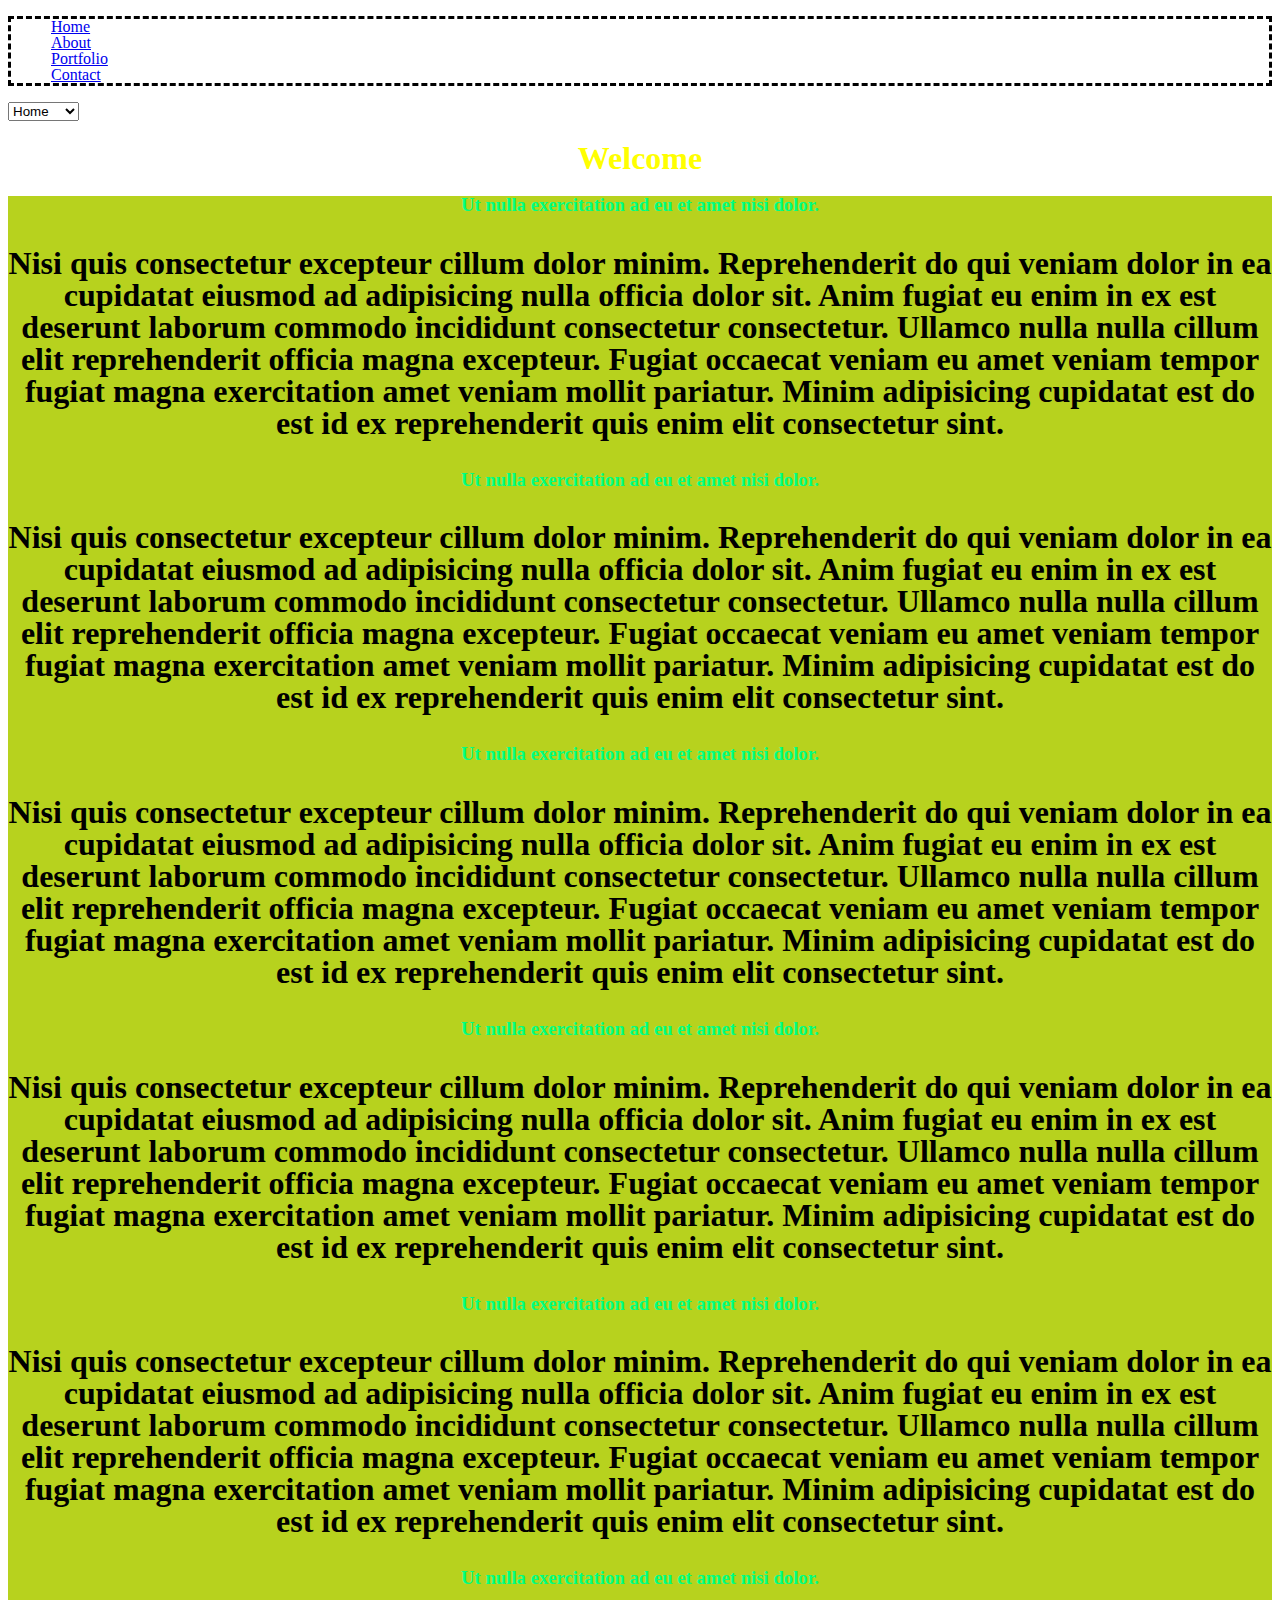
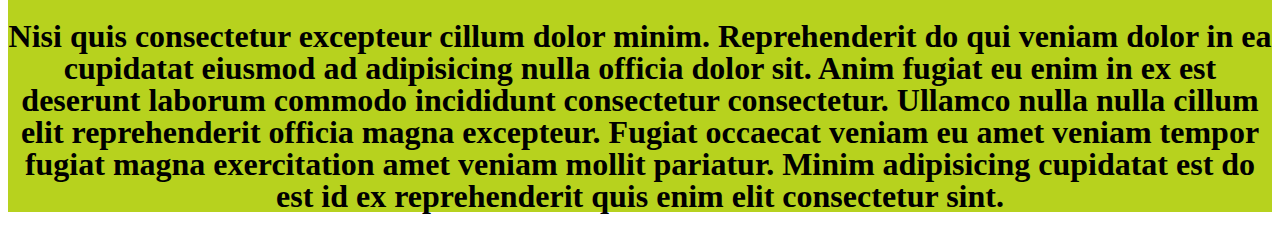
==== index.html @ d0ab1240 "commit" ====
<!DOCTYPE html>
<html lang="en">

<head>
  <meta charset="UTF-8">
  <title>CSS Review</title>
<link rel="stylesheet" href="assets/reset.css">
  <link rel="stylesheet" href="assets/style.css">
</head>

<body>

  <div class="container">
    <nav class="navbar">
      <ul>
        <li>
          <a href="#">Home</a>
        </li>
        <li>
          <a href="#">About</a>
        </li>
        <li>
          <a href="#">Portfolio</a>
        </li>
        <li>
          <a href="#">Contact</a>
        </li>
      </ul>
      <select id="nav-select"> 
        <option value="Home">Home</option>
        <option value="About">About</option>
        <option value="Portfolio">Portfolio</option>
        <option value="Contact">Contact</option>
      </select>
    </nav>
    <header class="header">
      <h1>Welcome</h1>
    </header>
    <main>
      <section class="posts">
        <article class="post">
          <h3>Ut nulla exercitation ad eu et amet nisi dolor.</h3>
          <p>Nisi quis consectetur excepteur cillum dolor minim. Reprehenderit do qui veniam dolor in ea cupidatat eiusmod ad adipisicing nulla officia dolor sit. Anim fugiat eu enim in ex est deserunt laborum commodo incididunt consectetur consectetur.
            Ullamco nulla nulla cillum elit reprehenderit officia magna excepteur. Fugiat occaecat veniam eu amet veniam tempor fugiat magna exercitation amet veniam mollit pariatur. Minim adipisicing cupidatat est do est id ex reprehenderit quis enim
            elit consectetur sint.
          </p>
        </article>
        <article class="post">
          <h3>Ut nulla exercitation ad eu et amet nisi dolor.</h3>
          <p>Nisi quis consectetur excepteur cillum dolor minim. Reprehenderit do qui veniam dolor in ea cupidatat eiusmod ad adipisicing nulla officia dolor sit. Anim fugiat eu enim in ex est deserunt laborum commodo incididunt consectetur consectetur.
            Ullamco nulla nulla cillum elit reprehenderit officia magna excepteur. Fugiat occaecat veniam eu amet veniam tempor fugiat magna exercitation amet veniam mollit pariatur. Minim adipisicing cupidatat est do est id ex reprehenderit quis enim
            elit consectetur sint.
          </p>
        </article>
        <article class="post">
          <h3>Ut nulla exercitation ad eu et amet nisi dolor.</h3>
          <p>Nisi quis consectetur excepteur cillum dolor minim. Reprehenderit do qui veniam dolor in ea cupidatat eiusmod ad adipisicing nulla officia dolor sit. Anim fugiat eu enim in ex est deserunt laborum commodo incididunt consectetur consectetur.
            Ullamco nulla nulla cillum elit reprehenderit officia magna excepteur. Fugiat occaecat veniam eu amet veniam tempor fugiat magna exercitation amet veniam mollit pariatur. Minim adipisicing cupidatat est do est id ex reprehenderit quis enim
            elit consectetur sint.
          </p>
        </article>
        <article class="post">
          <h3>Ut nulla exercitation ad eu et amet nisi dolor.</h3>
          <p>Nisi quis consectetur excepteur cillum dolor minim. Reprehenderit do qui veniam dolor in ea cupidatat eiusmod ad adipisicing nulla officia dolor sit. Anim fugiat eu enim in ex est deserunt laborum commodo incididunt consectetur consectetur.
            Ullamco nulla nulla cillum elit reprehenderit officia magna excepteur. Fugiat occaecat veniam eu amet veniam tempor fugiat magna exercitation amet veniam mollit pariatur. Minim adipisicing cupidatat est do est id ex reprehenderit quis enim
            elit consectetur sint.
          </p>
        </article>
        <article class="post">
          <h3>Ut nulla exercitation ad eu et amet nisi dolor.</h3>
          <p>Nisi quis consectetur excepteur cillum dolor minim. Reprehenderit do qui veniam dolor in ea cupidatat eiusmod ad adipisicing nulla officia dolor sit. Anim fugiat eu enim in ex est deserunt laborum commodo incididunt consectetur consectetur.
            Ullamco nulla nulla cillum elit reprehenderit officia magna excepteur. Fugiat occaecat veniam eu amet veniam tempor fugiat magna exercitation amet veniam mollit pariatur. Minim adipisicing cupidatat est do est id ex reprehenderit quis enim
            elit consectetur sint.
          </p>
        </article>
        <article class="post">
          <h3>Ut nulla exercitation ad eu et amet nisi dolor.</h3>
          <p>Nisi quis consectetur excepteur cillum dolor minim. Reprehenderit do qui veniam dolor in ea cupidatat eiusmod ad adipisicing nulla officia dolor sit. Anim fugiat eu enim in ex est deserunt laborum commodo incididunt consectetur consectetur.
            Ullamco nulla nulla cillum elit reprehenderit officia magna excepteur. Fugiat occaecat veniam eu amet veniam tempor fugiat magna exercitation amet veniam mollit pariatur. Minim adipisicing cupidatat est do est id ex reprehenderit quis enim
            elit consectetur sint.
          </p>
        </article>
      </section>
    </main>
  </div>
  
</body>

</html>
---- assets/style.css ----
img {
    margin-left: auto; 
    margin-right: auto;
    display: block;
} 
p {
    text-align: center;
    font-size: 20px;
    font-weight: bold;
}
h1{
    text-align: center;
    color: yellow;
    }

h2{
    text-align: center;
    color: rgb(76, 0, 255);
    }
h3{
    text-align: center;
    color: rgb(0, 255, 128);
    }
img {
        box-shadow: 10px 10px 10px 10px black;
    }
section {
        background-color: rgb(183, 210, 30);
    }
p {
        font-size: 32px; 
    }
ul {
        border: black;
        border-style: dashed;
    }
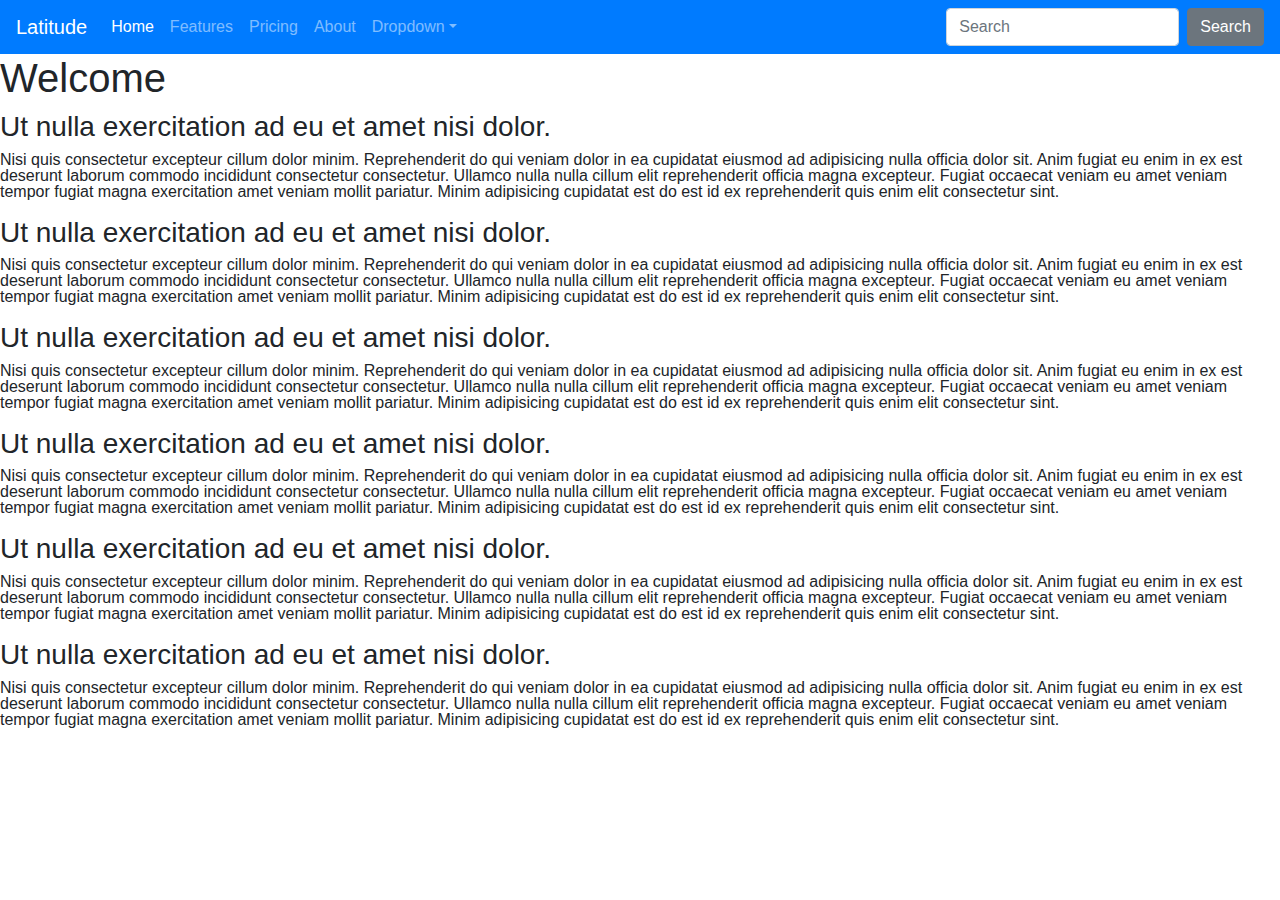
==== commit 341d09d3: "commit" ====
--- a/index.html
+++ b/index.html
@@ -4,38 +4,56 @@
 <head>
   <meta charset="UTF-8">
   <title>CSS Review</title>
+  <link rel="stylesheet" href="https://stackpath.bootstrapcdn.com/bootstrap/4.3.1/css/bootstrap.min.css" integrity="sha384-ggOyR0iXCbMQv3Xipma34MD+dH/1fQ784/j6cY/iJTQUOhcWr7x9JvoRxT2MZw1T" crossorigin="anonymous">
 <link rel="stylesheet" href="assets/reset.css">
-  <link rel="stylesheet" href="assets/style.css">
 </head>
 
-<body>
 
-  <div class="container">
-    <nav class="navbar">
-      <ul>
-        <li>
-          <a href="#">Home</a>
+  <nav class="navbar navbar-expand-lg navbar-dark bg-primary">
+    <a class="navbar-brand" href="#">Latitude</a>
+    <button class="navbar-toggler" type="button" data-toggle="collapse" data-target="#navbarColor01" aria-controls="navbarColor01" aria-expanded="false" aria-label="Toggle navigation">
+      <span class="navbar-toggler-icon"></span>
+    </button>
+  
+    <div class="collapse navbar-collapse" id="navbarColor01">
+      <ul class="navbar-nav mr-auto">
+        <li class="nav-item active">
+          <a class="nav-link" href="#">Home
+            <span class="sr-only">(current)</span>
+          </a>
         </li>
-        <li>
-          <a href="#">About</a>
+        <li class="nav-item">
+          <a class="nav-link" href="#">Features</a>
         </li>
-        <li>
-          <a href="#">Portfolio</a>
+        <li class="nav-item">
+          <a class="nav-link" href="#">Pricing</a>
         </li>
-        <li>
-          <a href="#">Contact</a>
+        <li class="nav-item">
+          <a class="nav-link" href="#">About</a> 
+        </li>
+        <li class="nav-item dropdown">
+          <a class="nav-link dropdown-toggle" data-toggle="dropdown" href="#" role="button" aria-haspopup="true" aria-expanded="false">Dropdown</a>
+          <div class="dropdown-menu">
+            <a class="dropdown-item" href="#">Action</a>
+            <a class="dropdown-item" href="#">Another action</a>
+            <a class="dropdown-item" href="#">Something else here</a>
+            <div class="dropdown-divider"></div>
+            <a class="dropdown-item" href="#">Separated link</a>
+          </div>
         </li>
       </ul>
-      <select id="nav-select"> 
-        <option value="Home">Home</option>
-        <option value="About">About</option>
-        <option value="Portfolio">Portfolio</option>
-        <option value="Contact">Contact</option>
-      </select>
-    </nav>
-    <header class="header">
+      <form class="form-inline my-2 my-lg-0">
+        <input class="form-control mr-sm-2" type="text" placeholder="Search">
+        <button class="btn btn-secondary my-2 my-sm-0" type="submit">Search</button>
+      </form>
+    </div>
+  </nav>
+      <header class="header">
       <h1>Welcome</h1>
     </header>
+
+    <body>
+
     <main>
       <section class="posts">
         <article class="post">
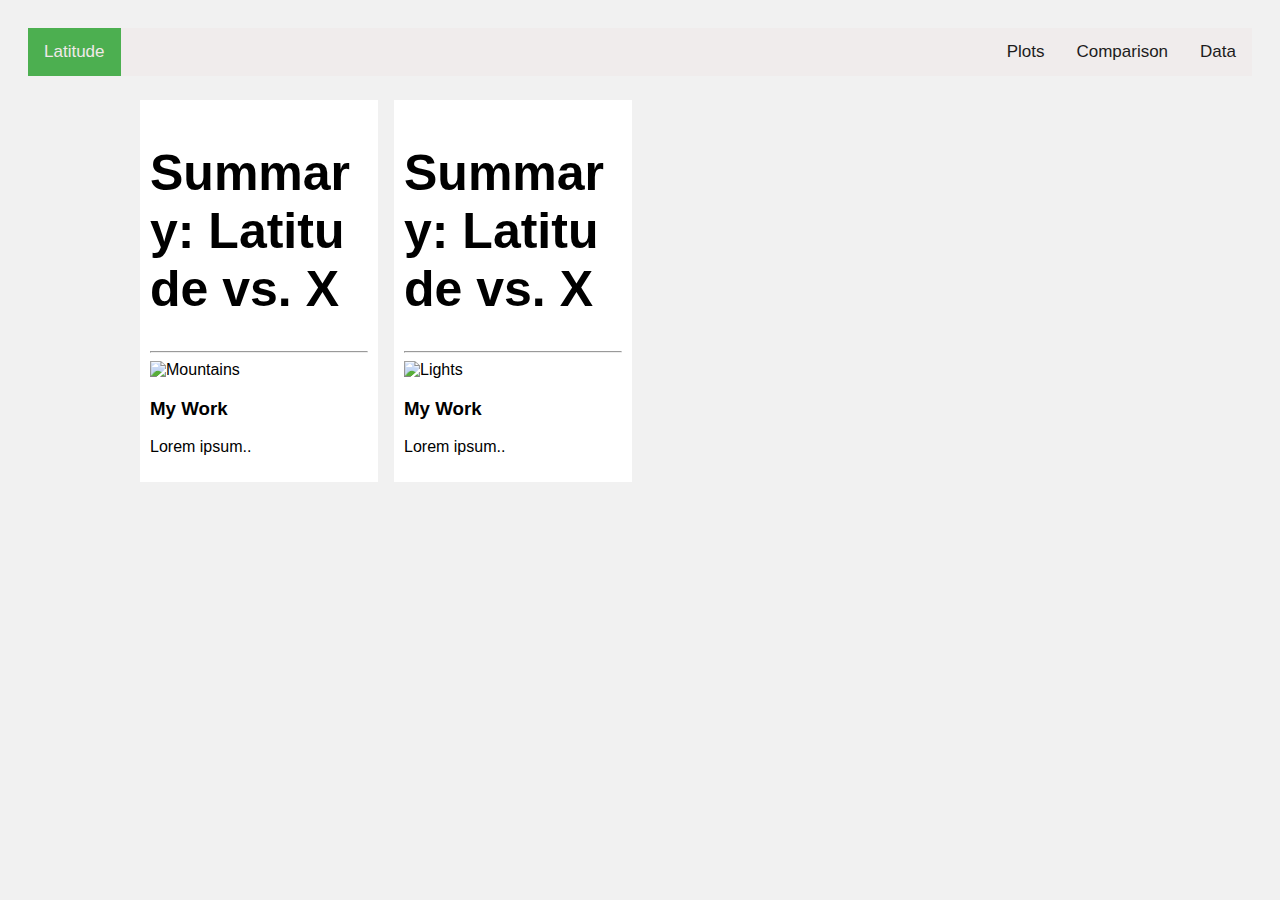
==== commit 9b9fad8a: "commit" ====
--- a/index.html
+++ b/index.html
@@ -3,105 +3,46 @@
 
 <head>
   <meta charset="UTF-8">
-  <title>CSS Review</title>
-  <link rel="stylesheet" href="https://stackpath.bootstrapcdn.com/bootstrap/4.3.1/css/bootstrap.min.css" integrity="sha384-ggOyR0iXCbMQv3Xipma34MD+dH/1fQ784/j6cY/iJTQUOhcWr7x9JvoRxT2MZw1T" crossorigin="anonymous">
-<link rel="stylesheet" href="assets/reset.css">
+  <link rel="stylesheet" href="assets/style.css">
 </head>
+  <div class="topnav">
+    <a class="active" href="index.html">Latitude</a>
+    <div class="topnav-right">
+        <a href="#plots.html">Plots</a>
+        <a href="#comparison.html">Comparison</a>
+        <a href="datan.html">Data</a>
 
+    </div>
+  </div>
+ <body>
 
-  <nav class="navbar navbar-expand-lg navbar-dark bg-primary">
-    <a class="navbar-brand" href="#">Latitude</a>
-    <button class="navbar-toggler" type="button" data-toggle="collapse" data-target="#navbarColor01" aria-controls="navbarColor01" aria-expanded="false" aria-label="Toggle navigation">
-      <span class="navbar-toggler-icon"></span>
-    </button>
+<!-- MAIN (Center website) -->
+<div class="main">
+
   
-    <div class="collapse navbar-collapse" id="navbarColor01">
-      <ul class="navbar-nav mr-auto">
-        <li class="nav-item active">
-          <a class="nav-link" href="#">Home
-            <span class="sr-only">(current)</span>
-          </a>
-        </li>
-        <li class="nav-item">
-          <a class="nav-link" href="#">Features</a>
-        </li>
-        <li class="nav-item">
-          <a class="nav-link" href="#">Pricing</a>
-        </li>
-        <li class="nav-item">
-          <a class="nav-link" href="#">About</a> 
-        </li>
-        <li class="nav-item dropdown">
-          <a class="nav-link dropdown-toggle" data-toggle="dropdown" href="#" role="button" aria-haspopup="true" aria-expanded="false">Dropdown</a>
-          <div class="dropdown-menu">
-            <a class="dropdown-item" href="#">Action</a>
-            <a class="dropdown-item" href="#">Another action</a>
-            <a class="dropdown-item" href="#">Something else here</a>
-            <div class="dropdown-divider"></div>
-            <a class="dropdown-item" href="#">Separated link</a>
-          </div>
-        </li>
-      </ul>
-      <form class="form-inline my-2 my-lg-0">
-        <input class="form-control mr-sm-2" type="text" placeholder="Search">
-        <button class="btn btn-secondary my-2 my-sm-0" type="submit">Search</button>
-      </form>
+
+  <div class="row">
+    <div class="column">
+      <div class="content">
+        <h1>Summary: Latitude vs. X</h1>
+        <hr>
+        <img src="mountains.jpg" alt="Mountains" style="width:100">
+        <h3>My Work</h3>
+        <p>Lorem ipsum..</p>
+      </div>
     </div>
-  </nav>
-      <header class="header">
-      <h1>Welcome</h1>
-    </header>
+    <div class="column"> 
+      <div class="content">
+        <h1>Summary: Latitude vs. X</h1>
+        <hr>
+        <img src="lights.jpg" alt="Lights" style="width:100%">
+        <h3>My Work</h3>
+        <p>Lorem ipsum..</p>
+      </div>
+    </div>
+   
+  
+ 
+  </body>
 
-    <body>
-
-    <main>
-      <section class="posts">
-        <article class="post">
-          <h3>Ut nulla exercitation ad eu et amet nisi dolor.</h3>
-          <p>Nisi quis consectetur excepteur cillum dolor minim. Reprehenderit do qui veniam dolor in ea cupidatat eiusmod ad adipisicing nulla officia dolor sit. Anim fugiat eu enim in ex est deserunt laborum commodo incididunt consectetur consectetur.
-            Ullamco nulla nulla cillum elit reprehenderit officia magna excepteur. Fugiat occaecat veniam eu amet veniam tempor fugiat magna exercitation amet veniam mollit pariatur. Minim adipisicing cupidatat est do est id ex reprehenderit quis enim
-            elit consectetur sint.
-          </p>
-        </article>
-        <article class="post">
-          <h3>Ut nulla exercitation ad eu et amet nisi dolor.</h3>
-          <p>Nisi quis consectetur excepteur cillum dolor minim. Reprehenderit do qui veniam dolor in ea cupidatat eiusmod ad adipisicing nulla officia dolor sit. Anim fugiat eu enim in ex est deserunt laborum commodo incididunt consectetur consectetur.
-            Ullamco nulla nulla cillum elit reprehenderit officia magna excepteur. Fugiat occaecat veniam eu amet veniam tempor fugiat magna exercitation amet veniam mollit pariatur. Minim adipisicing cupidatat est do est id ex reprehenderit quis enim
-            elit consectetur sint.
-          </p>
-        </article>
-        <article class="post">
-          <h3>Ut nulla exercitation ad eu et amet nisi dolor.</h3>
-          <p>Nisi quis consectetur excepteur cillum dolor minim. Reprehenderit do qui veniam dolor in ea cupidatat eiusmod ad adipisicing nulla officia dolor sit. Anim fugiat eu enim in ex est deserunt laborum commodo incididunt consectetur consectetur.
-            Ullamco nulla nulla cillum elit reprehenderit officia magna excepteur. Fugiat occaecat veniam eu amet veniam tempor fugiat magna exercitation amet veniam mollit pariatur. Minim adipisicing cupidatat est do est id ex reprehenderit quis enim
-            elit consectetur sint.
-          </p>
-        </article>
-        <article class="post">
-          <h3>Ut nulla exercitation ad eu et amet nisi dolor.</h3>
-          <p>Nisi quis consectetur excepteur cillum dolor minim. Reprehenderit do qui veniam dolor in ea cupidatat eiusmod ad adipisicing nulla officia dolor sit. Anim fugiat eu enim in ex est deserunt laborum commodo incididunt consectetur consectetur.
-            Ullamco nulla nulla cillum elit reprehenderit officia magna excepteur. Fugiat occaecat veniam eu amet veniam tempor fugiat magna exercitation amet veniam mollit pariatur. Minim adipisicing cupidatat est do est id ex reprehenderit quis enim
-            elit consectetur sint.
-          </p>
-        </article>
-        <article class="post">
-          <h3>Ut nulla exercitation ad eu et amet nisi dolor.</h3>
-          <p>Nisi quis consectetur excepteur cillum dolor minim. Reprehenderit do qui veniam dolor in ea cupidatat eiusmod ad adipisicing nulla officia dolor sit. Anim fugiat eu enim in ex est deserunt laborum commodo incididunt consectetur consectetur.
-            Ullamco nulla nulla cillum elit reprehenderit officia magna excepteur. Fugiat occaecat veniam eu amet veniam tempor fugiat magna exercitation amet veniam mollit pariatur. Minim adipisicing cupidatat est do est id ex reprehenderit quis enim
-            elit consectetur sint.
-          </p>
-        </article>
-        <article class="post">
-          <h3>Ut nulla exercitation ad eu et amet nisi dolor.</h3>
-          <p>Nisi quis consectetur excepteur cillum dolor minim. Reprehenderit do qui veniam dolor in ea cupidatat eiusmod ad adipisicing nulla officia dolor sit. Anim fugiat eu enim in ex est deserunt laborum commodo incididunt consectetur consectetur.
-            Ullamco nulla nulla cillum elit reprehenderit officia magna excepteur. Fugiat occaecat veniam eu amet veniam tempor fugiat magna exercitation amet veniam mollit pariatur. Minim adipisicing cupidatat est do est id ex reprehenderit quis enim
-            elit consectetur sint.
-          </p>
-        </article>
-      </section>
-    </main>
-  </div>
-  
-</body>
-
-</html>
+  </html>--- a/assets/style.css
+++ b/assets/style.css
@@ -0,0 +1,96 @@
+/* Add a black background color to the top navigation */
+.topnav {
+  background-color: rgb(240, 236, 236);
+  overflow: hidden;
+}
+
+/* Style the links inside the navigation bar */
+.topnav a {
+float: left;
+color: #1d1c1c;
+text-align: center;
+padding: 14px 16px;
+text-decoration: none;
+font-size: 17px;
+}
+
+/* Change the color of links on hover */
+.topnav a:hover {
+background-color: #ddd;
+color: black;
+}
+
+/* Add a color to the active/current link */
+.topnav a.active {
+background-color: #4CAF50;
+color: rgb(240, 233, 233);
+}
+
+/* Right-aligned section inside the top navigation */
+.topnav-right {
+float: right;
+}
+
+* {
+  box-sizing: border-box;
+}
+
+body {
+  background-color: #f1f1f1;
+  padding: 20px;
+  font-family: Arial;
+}
+
+/* Center website */
+.main {
+  max-width: 1000px;
+  margin: auto;
+}
+
+h1 {
+  font-size: 50px;
+  word-break: break-all;
+}
+
+.row {
+  margin: 8px -16px;
+}
+
+/* Add padding BETWEEN each column (if you want) */
+.row,
+.row > .column {
+  padding: 8px;
+}
+
+/* Create four equal columns that floats next to each other */
+.column {
+  float: left;
+  width: 25%;
+}
+
+/* Clear floats after rows */
+.row:after {
+  content: "";
+  display: table;
+  clear: both;
+}
+
+/* Content */
+.content {
+  background-color: white;
+  padding: 10px;
+}
+
+/* Responsive layout - makes a two column-layout instead of four columns */
+@media screen and (max-width: 900px) {
+  .column {
+    width: 50%;
+  }
+}
+
+/* Responsive layout - makes the two columns stack on top of each other instead of next to each other */
+@media screen and (max-width: 600px) {
+  .column {
+    width: 100%;
+  }
+}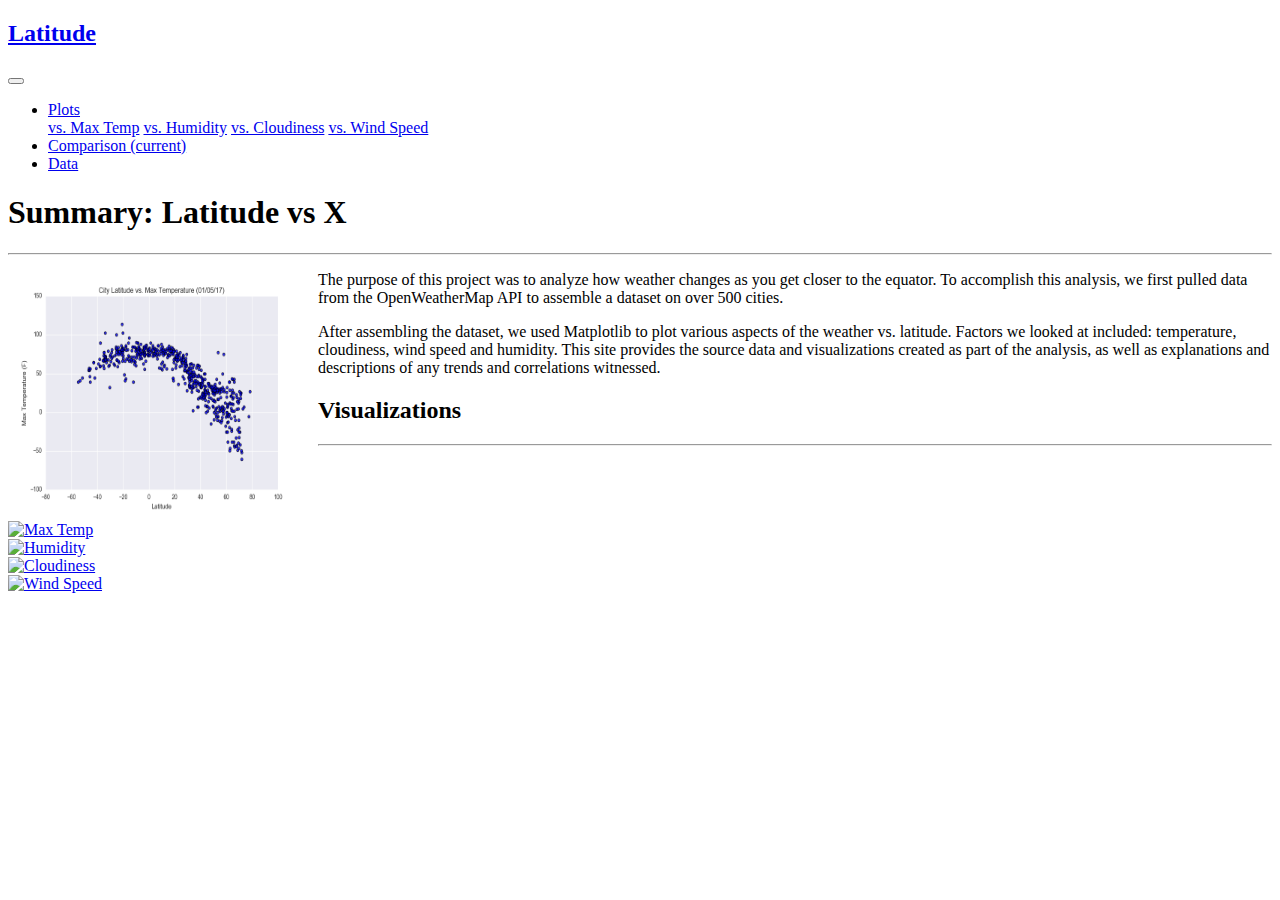
==== commit df82314c: "commit" ====
--- a/index.html
+++ b/index.html
@@ -1,48 +1,87 @@
 <!DOCTYPE html>
-<html lang="en">
+<html lang=en>
 
 <head>
-  <meta charset="UTF-8">
-  <link rel="stylesheet" href="assets/style.css">
+
+<link href="https://stackpath.bootstrapcdn.com/bootswatch/4.3.1/superhero/bootstrap.min.css" rel="stylesheet" 
+integrity="sha384-LS4/wo5Z/8SLpOLHs0IbuPAGOWTx30XSoZJ8o7WKH0UJhRpjXXTpODOjfVnNjeHu" crossorigin="anonymous">
+<meta charset = "UTF-8">
+<title>Latitude</title>
+<link rel="stylesheet" type = "text/css" href= "style.css">
 </head>
-  <div class="topnav">
-    <a class="active" href="index.html">Latitude</a>
-    <div class="topnav-right">
-        <a href="#plots.html">Plots</a>
-        <a href="#comparison.html">Comparison</a>
-        <a href="datan.html">Data</a>
 
+<body>
+
+<nav class="navbar navbar-expand-lg navbar-dark bg-primary no-pad">
+  <a class="navbar-brand offset-1 alert-secondary bigger-block" href="index.html" ><h2>Latitude</h2></a>
+  <button class="navbar-toggler" type="button" data-toggle="collapse" data-target="#navbarColor01" aria-controls="navbarColor01" aria-expanded="false" aria-label="Toggle navigation">
+    <span class="navbar-toggler-icon"></span>
+  </button>
+
+  <div class="collapse navbar-collapse" id="navbarColor01">
+    <ul class="nav nav-pills offset-7">
+      <li class="nav-item dropdown">
+        <a class="nav-link dropdown-toggle" data-toggle="dropdown" href="#" role="button" aria-haspopup="true" aria-expanded="true">Plots</a>
+            <div class="dropdown-menu">
+            <a class="dropdown-item" href="max.html">vs. Max Temp</a>
+            <a class="dropdown-item" href="humid.html">vs. Humidity</a>
+            <a class="dropdown-item" href="cloud.html">vs. Cloudiness</a>
+            <a class="dropdown-item" href="wind.html">vs. Wind Speed</a>
+            </div>
+        </li>
+      <li class="nav-item active">
+        <a class="nav-link" href="comp.html">Comparison <span class="sr-only">(current)</span></a>
+      </li>
+      <li class="nav-item">
+        <a class="nav-link" href="datan.html">Data</a>
+      </li>
+    </ul>
+  </div>
+</nav>
+
+<div class = "container">
+    <div class = "row mt-5">
+        <div class = "col-7">
+            <div class="jumbotron">
+                <h1>Summary: Latitude vs X</h1>
+                <hr class = "my-4">
+                <p class="lead">
+                <img src="assets/images/Fig1.png" alt="Max Temp" style="float:left;width:300px;height:250px;padding-right:10px;display:block;">
+                The purpose of this project was to analyze how weather changes as you get closer to the equator. To accomplish this analysis, we first pulled data from the OpenWeatherMap API to assemble a dataset on over 500 cities.</p>
+                <p class ="lead">After assembling the dataset, we used Matplotlib to plot various aspects of the weather vs. latitude. 
+                 Factors we looked at included: temperature, cloudiness, wind speed and humidity. This site provides the source data and visualizations created as part of the analysis, as well as explanations and descriptions of any trends and correlations witnessed.</p>
+            </div>
+        </div>
+        <div class= "col-5">
+            <div class="jumbotron">
+                <h2>Visualizations</h2>
+                <hr class = "my-4">
+                    <div class = "row">
+                        <div class = "col-6">
+                        <a href="max.html"><img src="images/fig1.png" alt="Max Temp" style="width:100%;height:90%;display:block;"></a>
+                        </div>
+                        <div class = "col-6">
+                        <a href="humid.html"><img src="images/fig2.png" alt="Humidity" style="width:100%;height:90%;display:block;"></a>
+                        </div>                       
+                    </div>
+                    <div class = "row">
+                        <div class = "col-6">
+                        <a href="cloud.html"><img src="images/fig3.png" alt="Cloudiness" style="width:100%;height:90%;display:block;"></a>
+                        </div>
+                        <div class = "col-6">
+                        <a href="wind.html"><img src="images/fig4.png" alt="Wind Speed" style="width:100%;height:90%;display:block;"></a>
+                        </div>  
+                    </div>                                                    
+            </div>
+        </div>
     </div>
-  </div>
- <body>
+</div>
 
-<!-- MAIN (Center website) -->
-<div class="main">
-
-  
-
-  <div class="row">
-    <div class="column">
-      <div class="content">
-        <h1>Summary: Latitude vs. X</h1>
-        <hr>
-        <img src="mountains.jpg" alt="Mountains" style="width:100">
-        <h3>My Work</h3>
-        <p>Lorem ipsum..</p>
-      </div>
-    </div>
-    <div class="column"> 
-      <div class="content">
-        <h1>Summary: Latitude vs. X</h1>
-        <hr>
-        <img src="lights.jpg" alt="Lights" style="width:100%">
-        <h3>My Work</h3>
-        <p>Lorem ipsum..</p>
-      </div>
-    </div>
-   
-  
- 
-  </body>
-
-  </html>+<script src="https://code.jquery.com/jquery-3.2.1.slim.min.js" 
+integrity="sha384-KJ3o2DKtIkvYIK3UENzmM7KCkRr/rE9/Qpg6aAZGJwFDMVNA/GpGFF93hXpG5KkN" crossorigin="anonymous"></script>
+<script src="https://cdnjs.cloudflare.com/ajax/libs/popper.js/1.12.9/umd/popper.min.js" 
+integrity="sha384-ApNbgh9B+Y1QKtv3Rn7W3mgPxhU9K/ScQsAP7hUibX39j7fakFPskvXusvfa0b4Q" crossorigin="anonymous"></script>
+<script src="https://maxcdn.bootstrapcdn.com/bootstrap/4.0.0/js/bootstrap.min.js" 
+integrity="sha384-JZR6Spejh4U02d8jOt6vLEHfe/JQGiRRSQQxSfFWpi1MquVdAyjUar5+76PVCmYl" crossorigin="anonymous"></script>
+</body>
+</html>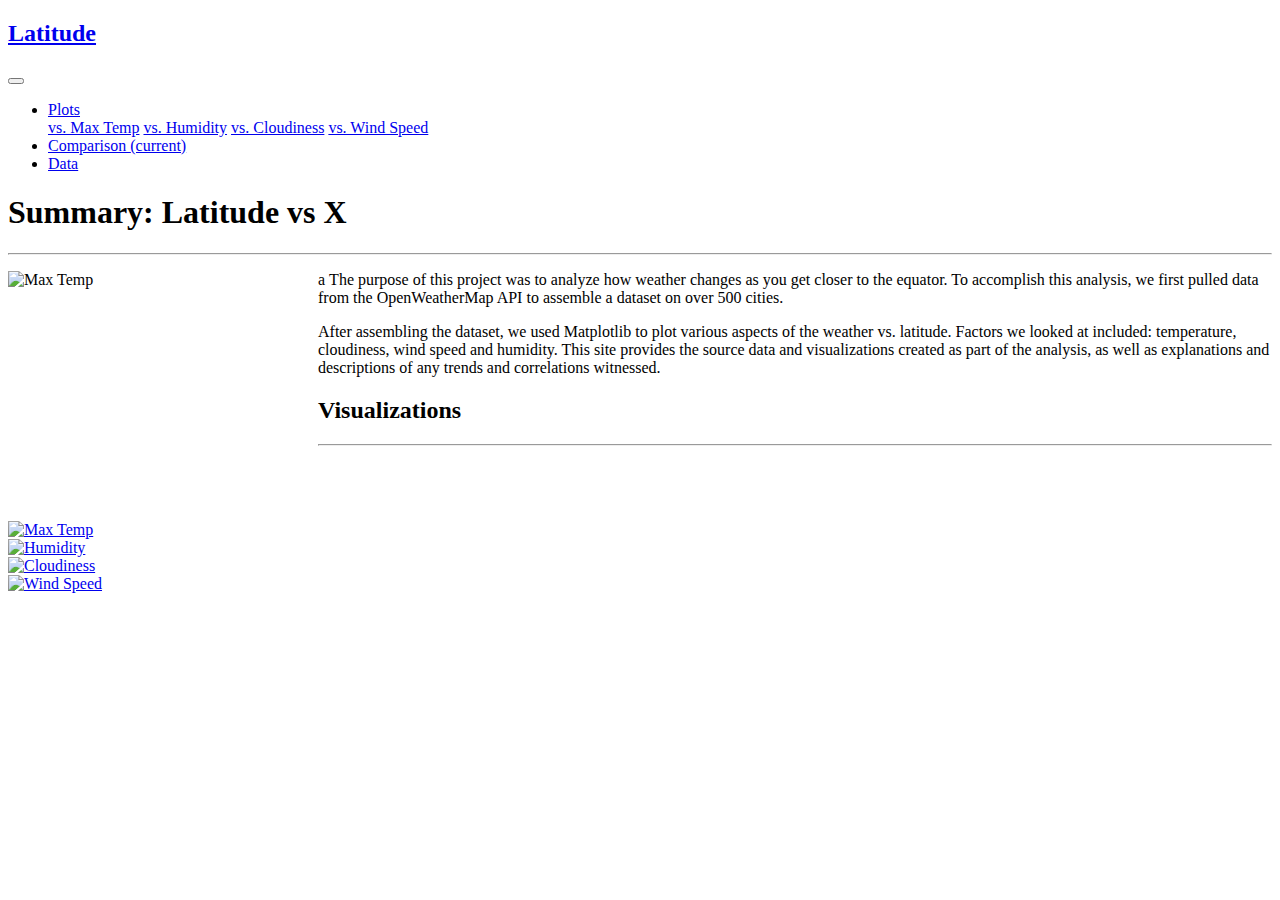
==== commit 57adf337: "commit" ====
--- a/index.html
+++ b/index.html
@@ -4,7 +4,7 @@
 <head>
 
 <link href="https://stackpath.bootstrapcdn.com/bootswatch/4.3.1/superhero/bootstrap.min.css" rel="stylesheet" 
-integrity="sha384-LS4/wo5Z/8SLpOLHs0IbuPAGOWTx30XSoZJ8o7WKH0UJhRpjXXTpODOjfVnNjeHu" crossorigin="anonymous">
+
 <meta charset = "UTF-8">
 <title>Latitude</title>
 <link rel="stylesheet" type = "text/css" href= "style.css">
@@ -14,7 +14,7 @@
 
 <nav class="navbar navbar-expand-lg navbar-dark bg-primary no-pad">
   <a class="navbar-brand offset-1 alert-secondary bigger-block" href="index.html" ><h2>Latitude</h2></a>
-  <button class="navbar-toggler" type="button" data-toggle="collapse" data-target="#navbarColor01" aria-controls="navbarColor01" aria-expanded="false" aria-label="Toggle navigation">
+  <button class="navbar-toggler" type="button" data-toggle="collapse" data-target="#navbarColor02" aria-controls="navbarColor02" aria-expanded="false" aria-label="Toggle navigation">
     <span class="navbar-toggler-icon"></span>
   </button>
 
@@ -46,7 +46,7 @@
                 <h1>Summary: Latitude vs X</h1>
                 <hr class = "my-4">
                 <p class="lead">
-                <img src="assets/images/Fig1.png" alt="Max Temp" style="float:left;width:300px;height:250px;padding-right:10px;display:block;">
+a                <img src="images/fig1.png" alt="Max Temp" style="float:left;width:300px;height:250px;padding-right:10px;display:block;">
                 The purpose of this project was to analyze how weather changes as you get closer to the equator. To accomplish this analysis, we first pulled data from the OpenWeatherMap API to assemble a dataset on over 500 cities.</p>
                 <p class ="lead">After assembling the dataset, we used Matplotlib to plot various aspects of the weather vs. latitude. 
                  Factors we looked at included: temperature, cloudiness, wind speed and humidity. This site provides the source data and visualizations created as part of the analysis, as well as explanations and descriptions of any trends and correlations witnessed.</p>
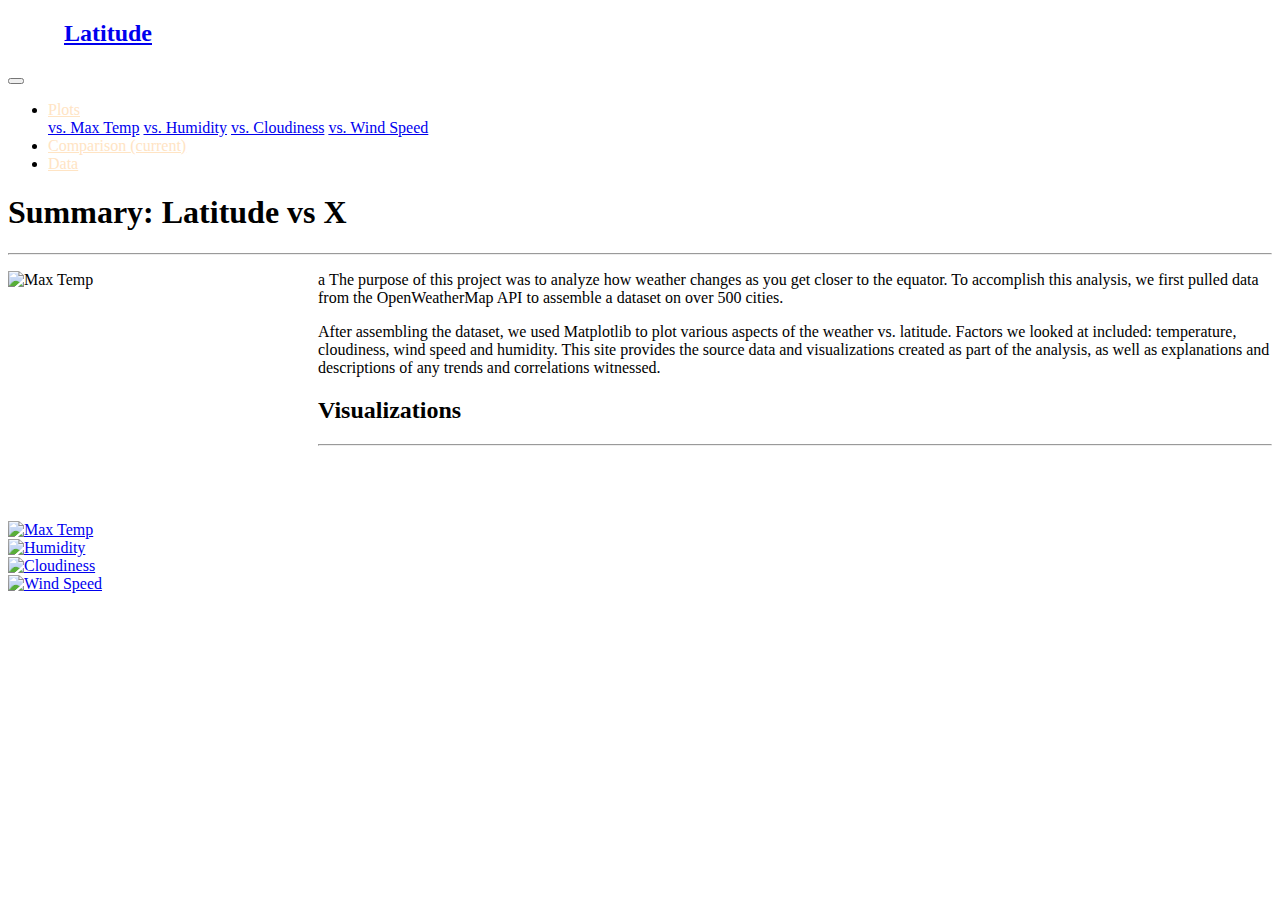
==== commit 59497af8: "commit" ====
--- a/index.html
+++ b/index.html
@@ -1,27 +1,26 @@
-<!DOCTYPE html>
-<html lang=en>
+<!doctype html>
+<html lang="en">
 
 <head>
 
-<link href="https://stackpath.bootstrapcdn.com/bootswatch/4.3.1/superhero/bootstrap.min.css" rel="stylesheet" 
-
-<meta charset = "UTF-8">
+  <link rel="stylesheet" href="https://cdn.jsdelivr.net/npm/bootstrap@4.5.3/dist/css/bootstrap.min.css" integrity="sha384-TX8t27EcRE3e/ihU7zmQxVncDAy5uIKz4rEkgIXeMed4M0jlfIDPvg6uqKI2xXr2" crossorigin="anonymous">
+  <meta charset = "UTF-8">
 <title>Latitude</title>
-<link rel="stylesheet" type = "text/css" href= "style.css">
+<link rel="stylesheet" type = "text/css" href= "assets/style.css">
 </head>
 
 <body>
 
 <nav class="navbar navbar-expand-lg navbar-dark bg-primary no-pad">
   <a class="navbar-brand offset-1 alert-secondary bigger-block" href="index.html" ><h2>Latitude</h2></a>
-  <button class="navbar-toggler" type="button" data-toggle="collapse" data-target="#navbarColor02" aria-controls="navbarColor02" aria-expanded="false" aria-label="Toggle navigation">
+  <button class="navbar-toggler" type="button" data-toggle="collapse" data-target="#navbarColor01" aria-controls="navbarColor01" aria-expanded="false" aria-label="Toggle navigation">
     <span class="navbar-toggler-icon"></span>
   </button>
 
   <div class="collapse navbar-collapse" id="navbarColor01">
     <ul class="nav nav-pills offset-7">
       <li class="nav-item dropdown">
-        <a class="nav-link dropdown-toggle" data-toggle="dropdown" href="#" role="button" aria-haspopup="true" aria-expanded="true">Plots</a>
+        <a class="nav-link dropdown-toggle" data-toggle="dropdown" href="#" role="button" aria-haspopup="true" aria-expanded="true"> Plots</a>
             <div class="dropdown-menu">
             <a class="dropdown-item" href="max.html">vs. Max Temp</a>
             <a class="dropdown-item" href="humid.html">vs. Humidity</a>
--- a/assets/style.css
+++ b/assets/style.css
@@ -0,0 +1,18 @@
+.blueback {background:#070707; display: block; height:100%;}
+.no-pad {margin:0 !important;
+    padding: 0px !important;}
+.bigger-block{display: block; width: 200px; text-align: center;}
+  
+.regular-box {
+    min-height: 50px;
+    padding: 5px;
+    margin: 5px;
+    color: #40af77;
+  }
+.active-link{
+    border: 5px solid #abcc16;
+  }
+ .nav-link{
+   color:bisque;
+
+ } 